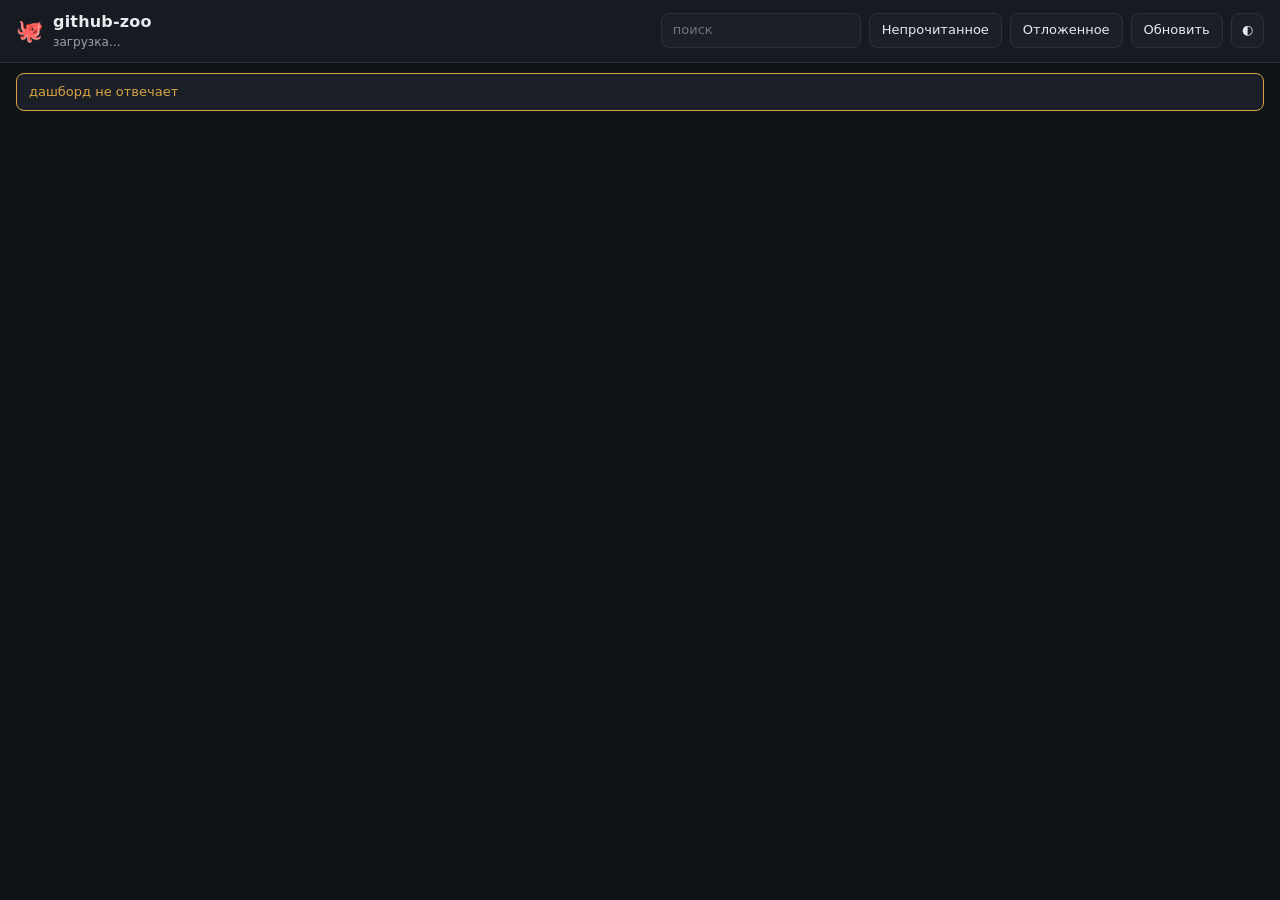
==== index.html @ a3e4050c "github-zoo: one board for everything open that involves you GitHub can list what is open; that list " ====
<!doctype html>
<html lang="ru">
<head>
<meta charset="utf-8">
<meta name="viewport" content="width=device-width, initial-scale=1, viewport-fit=cover">
<title>github-zoo</title>
<link rel="stylesheet" href="style.css">
<link rel="icon" href="data:image/svg+xml,<svg xmlns='http://www.w3.org/2000/svg' viewBox='0 0 16 16'><text y='14' font-size='14'>🐙</text></svg>">
</head>
<body>

<header class="topbar">
  <div class="brand">
    <span class="logo">🐙</span>
    <div>
      <h1>github-zoo</h1>
      <p class="sub" id="summary">загрузка…</p>
    </div>
  </div>
  <div class="actions">
    <input id="search" class="search" type="search" placeholder="поиск" autocomplete="off">
    <button id="btn-unread" class="btn" title="Только с непрочитанным в инбоксе">Непрочитанное</button>
    <button id="btn-hidden" class="btn" title="Показать отложенное и заглушённое">Отложенное</button>
    <button id="btn-refresh" class="btn" title="Опросить GitHub заново">Обновить</button>
    <button id="btn-theme" class="btn btn-icon" title="Тема">◐</button>
  </div>
</header>

<div id="alert" class="alert hidden"></div>

<nav class="filters" id="filters"></nav>

<main id="board" class="board"></main>

<footer class="foot">
  <span id="foot-note"></span>
</footer>

<div id="modal" class="modal hidden">
  <div class="modal-card">
    <header class="modal-head">
      <h2 id="modal-title"></h2>
      <button class="btn btn-icon" data-close>✕</button>
    </header>
    <div id="modal-body" class="modal-body"></div>
  </div>
</div>

<script src="ui/core.js"></script>
<script src="ui/cards.js"></script>
<script src="ui/details.js"></script>
<script src="ui/wiring.js"></script>
</body>
</html>
---- style.css ----
/* github-zoo — one board for everything open that involves you.
   Dark by default, light on request. No frameworks, no build step: the hub
   serves these files as they are. */

:root {
  --bg: #0f1216;
  --bg-raise: #171b21;
  --bg-card: #1b2028;
  --bg-sunk: #12161b;
  --line: #2a313b;
  --text: #e6e9ee;
  --text-dim: #99a3b1;
  --text-faint: #6b7684;
  --you: #d9773f;
  --them: #4b8fd9;
  --idle: #6b7684;
  --ok: #4ba86a;
  --bad: #d95757;
  --warn: #d9a441;
  --accent: #5b9dd9;
  --shadow: 0 1px 3px rgba(0, 0, 0, .4);
  --radius: 10px;
  --mono: ui-monospace, SFMono-Regular, "SF Mono", Menlo, Consolas, monospace;
}

:root[data-theme="light"] {
  --bg: #f4f6f8;
  --bg-raise: #ffffff;
  --bg-card: #ffffff;
  --bg-sunk: #eef1f5;
  --line: #dde2e8;
  --text: #1b2028;
  --text-dim: #5a6472;
  --text-faint: #8b95a3;
  --you: #c25a1f;
  --shadow: 0 1px 3px rgba(16, 22, 30, .12);
}

* { box-sizing: border-box; }

html, body {
  margin: 0;
  padding: 0;
  /* Nothing here scrolls sideways; wide content gets its own scroller. */
  overflow-x: hidden;
  background: var(--bg);
  color: var(--text);
  font: 14px/1.45 system-ui, -apple-system, "Segoe UI", Roboto, sans-serif;
  -webkit-text-size-adjust: 100%;
}

/* ---------- top bar ---------- */

.topbar {
  position: sticky;
  top: 0;
  z-index: 20;
  display: flex;
  align-items: center;
  justify-content: space-between;
  gap: 12px;
  padding: 10px 16px;
  padding-top: max(10px, env(safe-area-inset-top));
  background: var(--bg-raise);
  border-bottom: 1px solid var(--line);
}

.brand { display: flex; align-items: center; gap: 10px; min-width: 0; }
.logo { font-size: 22px; line-height: 1; }
/* The title and the counts are one line each or they are unreadable: at an
   in-between width the flex row was squeezing "github-zoo" into two lines and
   the summary into a nine-line column. */
.topbar h1 { margin: 0; font-size: 16px; font-weight: 600; letter-spacing: .2px; white-space: nowrap; }
.sub {
  margin: 1px 0 0;
  font-size: 12px;
  color: var(--text-dim);
  white-space: nowrap;
  overflow: hidden;
  text-overflow: ellipsis;
}
.actions { display: flex; gap: 8px; flex-shrink: 0; flex-wrap: wrap; justify-content: flex-end; }

.btn {
  padding: 7px 12px;
  border: 1px solid var(--line);
  border-radius: 8px;
  background: var(--bg-card);
  color: var(--text);
  font: inherit;
  font-size: 13px;
  cursor: pointer;
  transition: border-color .12s, background .12s;
  white-space: nowrap;
}
.btn:hover { border-color: var(--accent); }
.btn.on { border-color: var(--accent); color: var(--accent); }
.btn-icon { padding: 7px 10px; }
.btn-small { padding: 4px 9px; font-size: 12px; }

.search {
  width: 200px;
  padding: 7px 11px;
  border: 1px solid var(--line);
  border-radius: 8px;
  background: var(--bg-card);
  color: var(--text);
  font: inherit;
  font-size: 13px;
}
.search:focus { outline: none; border-color: var(--accent); }

/* ---------- filters ---------- */

.filters {
  display: flex;
  flex-wrap: wrap;
  gap: 6px;
  padding: 10px 16px 0;
}

.chip {
  padding: 4px 10px;
  border: 1px solid var(--line);
  border-radius: 20px;
  background: var(--bg-card);
  color: var(--text-dim);
  font-size: 12px;
  cursor: pointer;
  user-select: none;
  white-space: nowrap;
}
.chip:hover { border-color: var(--accent); }
.chip.on { border-color: var(--accent); color: var(--accent); background: var(--bg-raise); }
.chip .n { color: var(--text-faint); margin-left: 4px; }

/* ---------- board ---------- */

.board { padding: 12px 16px 40px; }

.group { margin-bottom: 22px; }

.group-head {
  display: flex;
  align-items: baseline;
  gap: 10px;
  margin: 0 0 8px;
  cursor: pointer;
  user-select: none;
}
.group-head h2 { margin: 0; font-size: 14px; font-weight: 600; }
.group-head .count { color: var(--text-faint); font-size: 13px; }
.group-head .hint { color: var(--text-faint); font-size: 12px; margin-left: auto; }
.group-head .caret { color: var(--text-faint); font-size: 11px; }

.group.you .group-head h2 { color: var(--you); }
.group.them .group-head h2 { color: var(--them); }
.group.idle .group-head h2,
.group.archive .group-head h2 { color: var(--idle); }

.cards { display: grid; gap: 8px; }

/* ---------- card ---------- */

.card {
  display: grid;
  grid-template-columns: auto 1fr auto;
  gap: 10px;
  align-items: start;
  padding: 10px 12px;
  border: 1px solid var(--line);
  border-left: 3px solid var(--line);
  border-radius: var(--radius);
  background: var(--bg-card);
  box-shadow: var(--shadow);
  cursor: pointer;
  transition: border-color .12s;
}
.card:hover { border-color: var(--accent); }
.card.you { border-left-color: var(--you); }
.card.them { border-left-color: var(--them); }
.card.idle, .card.archive { border-left-color: var(--idle); opacity: .75; }
.card.hidden-item { opacity: .5; }

.card .kind { font-size: 16px; line-height: 1.3; }

.card .main { min-width: 0; }

.card .where {
  display: flex;
  align-items: baseline;
  gap: 6px;
  flex-wrap: wrap;
  font-size: 12px;
  color: var(--text-dim);
}
.card .repo { font-family: var(--mono); }
.card .num { color: var(--text-faint); font-family: var(--mono); }

.card .title {
  margin: 2px 0 0;
  font-size: 14px;
  font-weight: 500;
  /* Long upstream titles must not push the age column off the card. */
  overflow-wrap: anywhere;
}

.card .why {
  display: flex;
  flex-wrap: wrap;
  gap: 5px;
  margin-top: 5px;
}

.reason {
  padding: 2px 7px;
  border-radius: 5px;
  background: var(--bg-sunk);
  color: var(--text-dim);
  font-size: 11.5px;
  white-space: nowrap;
}
.reason.hot { color: var(--you); }
.reason.bad { color: var(--bad); }
.reason.good { color: var(--ok); }

.card .side {
  display: flex;
  flex-direction: column;
  align-items: flex-end;
  gap: 4px;
  font-size: 12px;
  color: var(--text-faint);
  white-space: nowrap;
}
.card .age.stale { color: var(--warn); }
.card .age.rotting { color: var(--text-faint); }

.dot { display: inline-block; width: 7px; height: 7px; border-radius: 50%; }
.dot.ok { background: var(--ok); }
.dot.bad { background: var(--bad); }
.dot.warn { background: var(--warn); }

.badge {
  padding: 1px 6px;
  border-radius: 20px;
  background: var(--you);
  color: #fff;
  font-size: 11px;
  font-weight: 600;
}

.label {
  padding: 1px 7px;
  border-radius: 20px;
  border: 1px solid var(--line);
  font-size: 11px;
  color: var(--text-dim);
}

/* Per-card buttons are noise on a board of thirty items: they triple the row
   height and are wanted about once a session. On a pointer device they appear
   on hover; where there is no hover they are simply always there. */
.row-actions { display: flex; gap: 4px; margin-top: 6px; }

@media (hover: hover) and (min-width: 901px) {
  .card .row-actions {
    margin-top: 0;
    max-height: 0;
    overflow: hidden;
    opacity: 0;
    transition: max-height .12s ease, opacity .12s ease, margin-top .12s ease;
  }
  .card:hover .row-actions,
  .card:focus-within .row-actions {
    max-height: 40px;
    margin-top: 6px;
    opacity: 1;
  }
}

.modal .row-actions { max-height: none; opacity: 1; margin-top: 6px; }

/* ---------- alert ---------- */

.alert {
  margin: 10px 16px 0;
  padding: 9px 12px;
  border: 1px solid var(--bad);
  border-radius: 8px;
  background: var(--bg-card);
  color: var(--bad);
  font-size: 13px;
}
.alert.warn { border-color: var(--warn); color: var(--warn); }
.hidden { display: none !important; }

.empty {
  padding: 22px;
  border: 1px dashed var(--line);
  border-radius: var(--radius);
  color: var(--text-faint);
  text-align: center;
  font-size: 13px;
}

/* ---------- footer ---------- */

.foot {
  padding: 0 16px 24px;
  color: var(--text-faint);
  font-size: 12px;
}

/* ---------- modal ---------- */

.modal {
  position: fixed;
  inset: 0;
  z-index: 40;
  display: flex;
  align-items: flex-start;
  justify-content: center;
  padding: 24px 12px;
  background: rgba(0, 0, 0, .55);
  overflow-y: auto;
}

.modal-card {
  width: min(860px, 100%);
  border: 1px solid var(--line);
  border-radius: 12px;
  background: var(--bg-raise);
  box-shadow: 0 8px 30px rgba(0, 0, 0, .4);
}

.modal-head {
  position: sticky;
  top: 0;
  display: flex;
  align-items: center;
  justify-content: space-between;
  gap: 12px;
  padding: 12px 14px;
  background: var(--bg-raise);
  border-bottom: 1px solid var(--line);
  border-radius: 12px 12px 0 0;
}
.modal-head h2 { margin: 0; font-size: 15px; font-weight: 600; overflow-wrap: anywhere; }
.modal-body { padding: 14px; }

.section { margin-bottom: 16px; }
.section h3 {
  margin: 0 0 7px;
  font-size: 12px;
  font-weight: 600;
  text-transform: uppercase;
  letter-spacing: .5px;
  color: var(--text-faint);
}

.thread {
  padding: 9px 11px;
  margin-bottom: 6px;
  border: 1px solid var(--line);
  border-radius: 8px;
  background: var(--bg-card);
}
.thread.mine-turn { border-color: var(--you); }
.thread .path { font-family: var(--mono); font-size: 12px; color: var(--text-dim); overflow-wrap: anywhere; }
.thread .excerpt {
  margin: 5px 0 0;
  color: var(--text-dim);
  font-size: 13px;
  white-space: pre-wrap;
  overflow-wrap: anywhere;
}
.thread .meta { margin-top: 5px; font-size: 12px; color: var(--text-faint); }

.kv { display: grid; grid-template-columns: max-content 1fr; gap: 4px 12px; font-size: 13px; }
.kv dt { color: var(--text-faint); }
.kv dd { margin: 0; overflow-wrap: anywhere; }

a { color: var(--accent); text-decoration: none; }
a:hover { text-decoration: underline; }

.checks { display: flex; flex-wrap: wrap; gap: 5px; }

.mono { font-family: var(--mono); font-size: 12px; }

@media (max-width: 900px) {
  .topbar { flex-wrap: wrap; }
  .search { width: 100%; order: 3; }
  .actions { width: 100%; justify-content: flex-start; }
  .card { grid-template-columns: auto 1fr; }
  .card .side { grid-column: 2; flex-direction: row; align-items: center; }
}
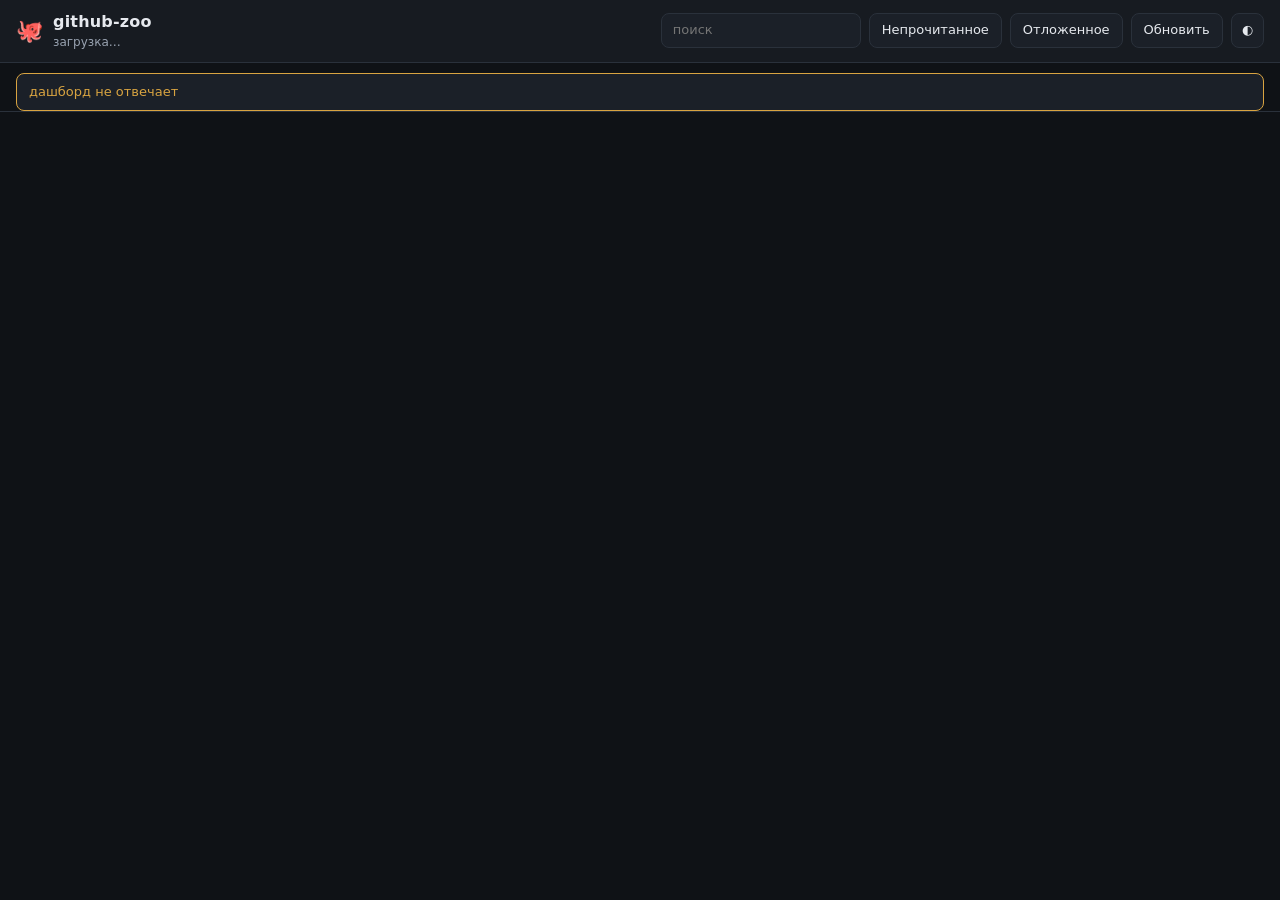
==== commit 476aba26: "Projects as tabs, newest first; fold away anything past ignore_days Two changes that together cut th" ====
--- a/index.html
+++ b/index.html
@@ -28,6 +28,7 @@
 
 <div id="alert" class="alert hidden"></div>
 
+<nav class="tabs" id="tabs"></nav>
 <nav class="filters" id="filters"></nav>
 
 <main id="board" class="board"></main>
--- a/style.css
+++ b/style.css
@@ -110,6 +110,55 @@
 }
 .search:focus { outline: none; border-color: var(--accent); }
 
+/* ---------- project tabs ---------- */
+
+.tabs {
+  display: flex;
+  gap: 2px;
+  padding: 0 16px;
+  border-bottom: 1px solid var(--line);
+  background: var(--bg-raise);
+  /* Twenty projects will not fit and must not wrap into four rows that push
+     the board off the screen. */
+  overflow-x: auto;
+  scrollbar-width: thin;
+}
+.tabs::-webkit-scrollbar { height: 5px; }
+.tabs::-webkit-scrollbar-thumb { background: var(--line); border-radius: 3px; }
+
+.tab {
+  display: flex;
+  align-items: center;
+  gap: 6px;
+  flex-shrink: 0;
+  padding: 9px 12px;
+  border: none;
+  border-bottom: 2px solid transparent;
+  background: none;
+  color: var(--text-faint);
+  font: inherit;
+  font-size: 13px;
+  cursor: pointer;
+  white-space: nowrap;
+  transition: color .12s, border-color .12s;
+}
+.tab:hover { color: var(--text); }
+.tab.on { color: var(--text); border-bottom-color: var(--accent); }
+/* A project with something waiting on you reads as live even when another tab
+   is selected; one with nothing pending stays quiet. */
+.tab.has-waiting { color: var(--text-dim); }
+.tab.has-waiting.on, .tab.has-waiting:hover { color: var(--text); }
+
+.tab-n {
+  padding: 0 6px;
+  border-radius: 20px;
+  background: var(--you);
+  color: #fff;
+  font-size: 11px;
+  font-weight: 600;
+  line-height: 17px;
+}
+
 /* ---------- filters ---------- */
 
 .filters {
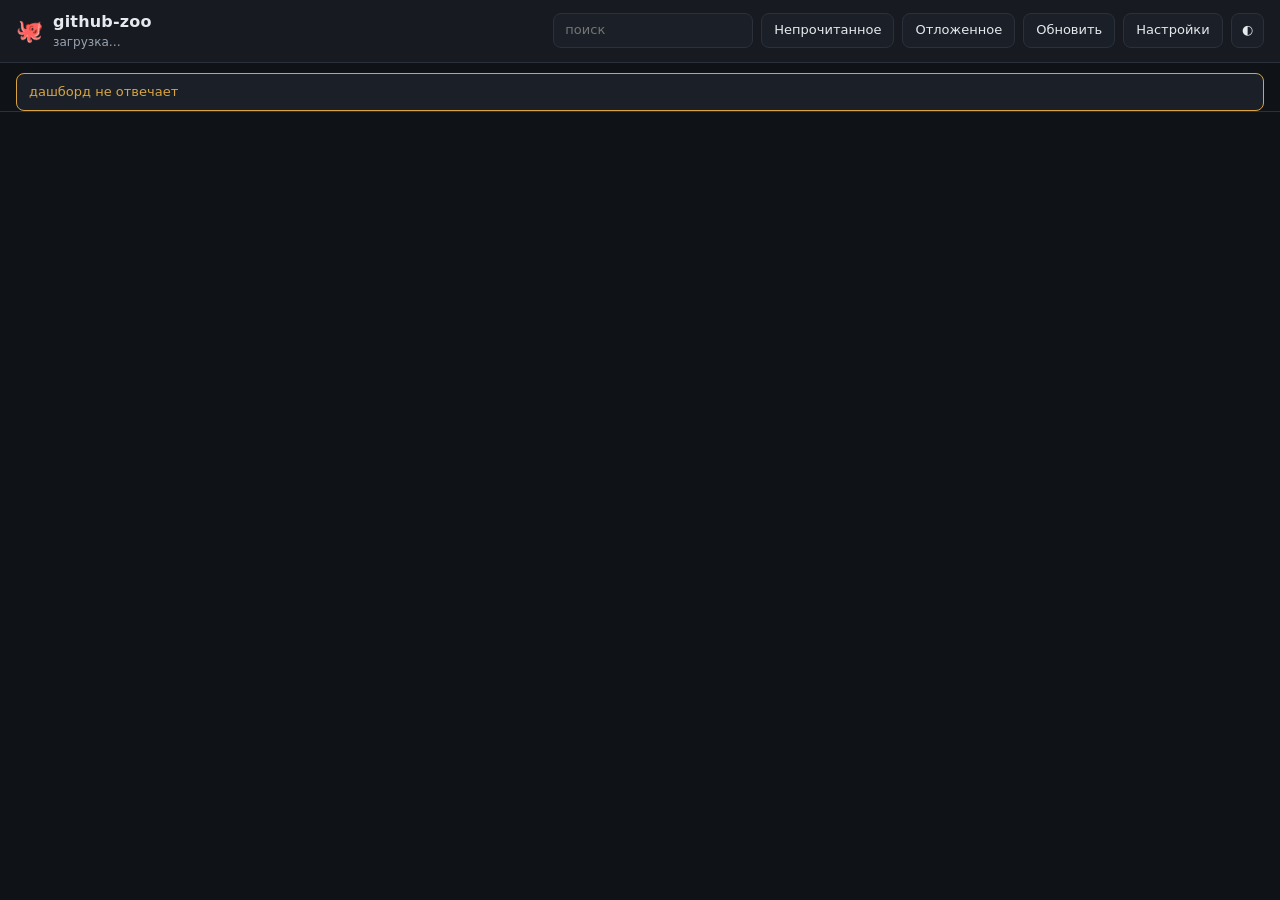
==== commit aa72a396: "Ride out GitHub's 5xx, and put the thresholds on a settings page Two things, both about the dashboar" ====
--- a/index.html
+++ b/index.html
@@ -22,6 +22,7 @@
     <button id="btn-unread" class="btn" title="Только с непрочитанным в инбоксе">Непрочитанное</button>
     <button id="btn-hidden" class="btn" title="Показать отложенное и заглушённое">Отложенное</button>
     <button id="btn-refresh" class="btn" title="Опросить GitHub заново">Обновить</button>
+    <a class="btn" href="/settings" title="Пороги, Telegram, скрытые карточки">Настройки</a>
     <button id="btn-theme" class="btn btn-icon" title="Тема">◐</button>
   </div>
 </header>
--- a/style.css
+++ b/style.css
@@ -204,6 +204,7 @@
 
 .group.you .group-head h2 { color: var(--you); }
 .group.them .group-head h2 { color: var(--them); }
+.group.done .group-head h2 { color: var(--ok); }
 .group.idle .group-head h2,
 .group.archive .group-head h2 { color: var(--idle); }
 
@@ -228,6 +229,7 @@
 .card:hover { border-color: var(--accent); }
 .card.you { border-left-color: var(--you); }
 .card.them { border-left-color: var(--them); }
+.card.done { border-left-color: var(--ok); }
 .card.idle, .card.archive { border-left-color: var(--idle); opacity: .75; }
 .card.hidden-item { opacity: .5; }
 
@@ -332,16 +334,19 @@
 
 /* ---------- alert ---------- */
 
+/* Neutral by default: this strip carries "saved" as often as it carries a
+   failure, and red for both taught the eye to ignore it. */
 .alert {
   margin: 10px 16px 0;
   padding: 9px 12px;
-  border: 1px solid var(--bad);
+  border: 1px solid var(--accent);
   border-radius: 8px;
   background: var(--bg-card);
-  color: var(--bad);
+  color: var(--accent);
   font-size: 13px;
 }
 .alert.warn { border-color: var(--warn); color: var(--warn); }
+.alert.bad { border-color: var(--bad); color: var(--bad); }
 .hidden { display: none !important; }
 
 .empty {
@@ -444,3 +449,95 @@
   .card { grid-template-columns: auto 1fr; }
   .card .side { grid-column: 2; flex-direction: row; align-items: center; }
 }
+
+/* ---------- settings page ---------- */
+
+.settings { padding: 14px 16px 40px; max-width: 860px; }
+
+.set-section {
+  margin-bottom: 18px;
+  border: 1px solid var(--line);
+  border-radius: var(--radius);
+  background: var(--bg-card);
+  overflow: hidden;
+}
+.set-section h2 {
+  margin: 0;
+  padding: 10px 14px;
+  font-size: 12px;
+  font-weight: 600;
+  text-transform: uppercase;
+  letter-spacing: .5px;
+  color: var(--text-faint);
+  background: var(--bg-sunk);
+  border-bottom: 1px solid var(--line);
+}
+.set-section > .set-hint { padding: 12px 14px; margin: 0; }
+
+.set-row {
+  display: flex;
+  align-items: flex-start;
+  gap: 16px;
+  padding: 11px 14px;
+  border-bottom: 1px solid var(--line);
+}
+.set-row:last-child { border-bottom: none; }
+/* A value that no longer matches the config should say so without shouting. */
+.set-row.overridden { border-left: 2px solid var(--accent); padding-left: 12px; }
+
+.set-label { flex: 1; min-width: 0; }
+.set-label label { font-size: 14px; cursor: pointer; overflow-wrap: anywhere; }
+.set-hint {
+  margin: 3px 0 0;
+  font-size: 12px;
+  line-height: 1.45;
+  color: var(--text-faint);
+}
+
+.set-control { display: flex; align-items: center; gap: 7px; flex-shrink: 0; }
+.set-unit { font-size: 12px; color: var(--text-faint); }
+
+.set-input {
+  width: 90px;
+  padding: 6px 9px;
+  border: 1px solid var(--line);
+  border-radius: 8px;
+  background: var(--bg-raise);
+  color: var(--text);
+  font: inherit;
+  font-size: 13px;
+  text-align: right;
+}
+.set-input:focus { outline: none; border-color: var(--accent); }
+
+.set-toggle { position: relative; display: inline-block; width: 40px; height: 22px; }
+.set-toggle input { opacity: 0; width: 0; height: 0; }
+.set-slider {
+  position: absolute;
+  inset: 0;
+  border: 1px solid var(--line);
+  border-radius: 22px;
+  background: var(--bg-sunk);
+  cursor: pointer;
+  transition: background .12s, border-color .12s;
+}
+.set-slider::before {
+  content: "";
+  position: absolute;
+  width: 16px;
+  height: 16px;
+  left: 2px;
+  top: 2px;
+  border-radius: 50%;
+  background: var(--text-faint);
+  transition: transform .12s, background .12s;
+}
+.set-toggle input:checked + .set-slider { background: var(--accent); border-color: var(--accent); }
+.set-toggle input:checked + .set-slider::before { transform: translateX(18px); background: #fff; }
+
+.btn-primary { border-color: var(--accent); color: var(--accent); }
+
+@media (max-width: 560px) {
+  .set-row { flex-direction: column; gap: 8px; }
+  .set-control { align-self: flex-start; }
+}
